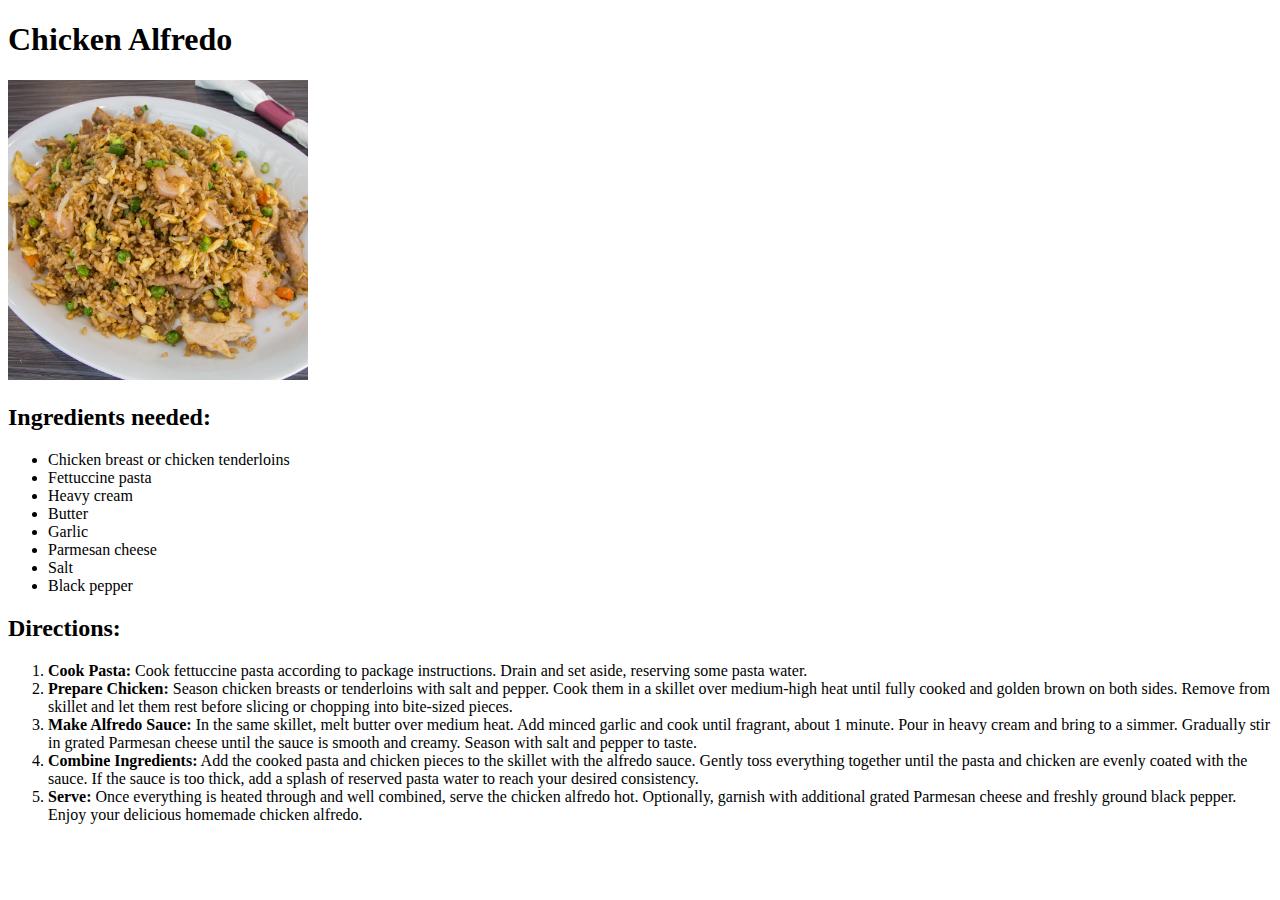
==== chicken-alfredo.html @ f503e26a "Finished Chicken Alfredo Sub-webpage + Finished Whole Site!" ====
<!DOCTYPE html>

<html>
    <head>
        <title>Chicken Alfredo</title>
        <meta charset="utf-8">
    </head>

    <body>
        <h1>Chicken Alfredo</h1>
        <img src = "images/Fried-Rice.jpg" height = "300" width = "300">
        <h2>Ingredients needed:</h2>
            <ul>
                <li>Chicken breast or chicken tenderloins</li>
                <li>Fettuccine pasta</li>
                <li>Heavy cream</li>
                <li>Butter</li>
                <li>Garlic</li>
                <li>Parmesan cheese</li>
                <li>Salt</li>
                <li>Black pepper</li>
            </ul>
        <h2>Directions:</h2>
        <ol>
            <li><strong>Cook Pasta:</strong> Cook fettuccine pasta according to package instructions. Drain and set aside, reserving some pasta water.</li>
            <li><strong>Prepare Chicken:</strong> Season chicken breasts or tenderloins with salt and pepper. Cook them in a skillet over medium-high heat until fully cooked and golden brown on both sides. Remove from skillet and let them rest before slicing or chopping into bite-sized pieces.</li>
            <li><strong>Make Alfredo Sauce:</strong> In the same skillet, melt butter over medium heat. Add minced garlic and cook until fragrant, about 1 minute. Pour in heavy cream and bring to a simmer. Gradually stir in grated Parmesan cheese until the sauce is smooth and creamy. Season with salt and pepper to taste.</li>
            <li><strong>Combine Ingredients:</strong> Add the cooked pasta and chicken pieces to the skillet with the alfredo sauce. Gently toss everything together until the pasta and chicken are evenly coated with the sauce. If the sauce is too thick, add a splash of reserved pasta water to reach your desired consistency.</li>
            <li><strong>Serve:</strong> Once everything is heated through and well combined, serve the chicken alfredo hot. Optionally, garnish with additional grated Parmesan cheese and freshly ground black pepper. Enjoy your delicious homemade chicken alfredo.</li>
        </ol>   
    </body>

</html>
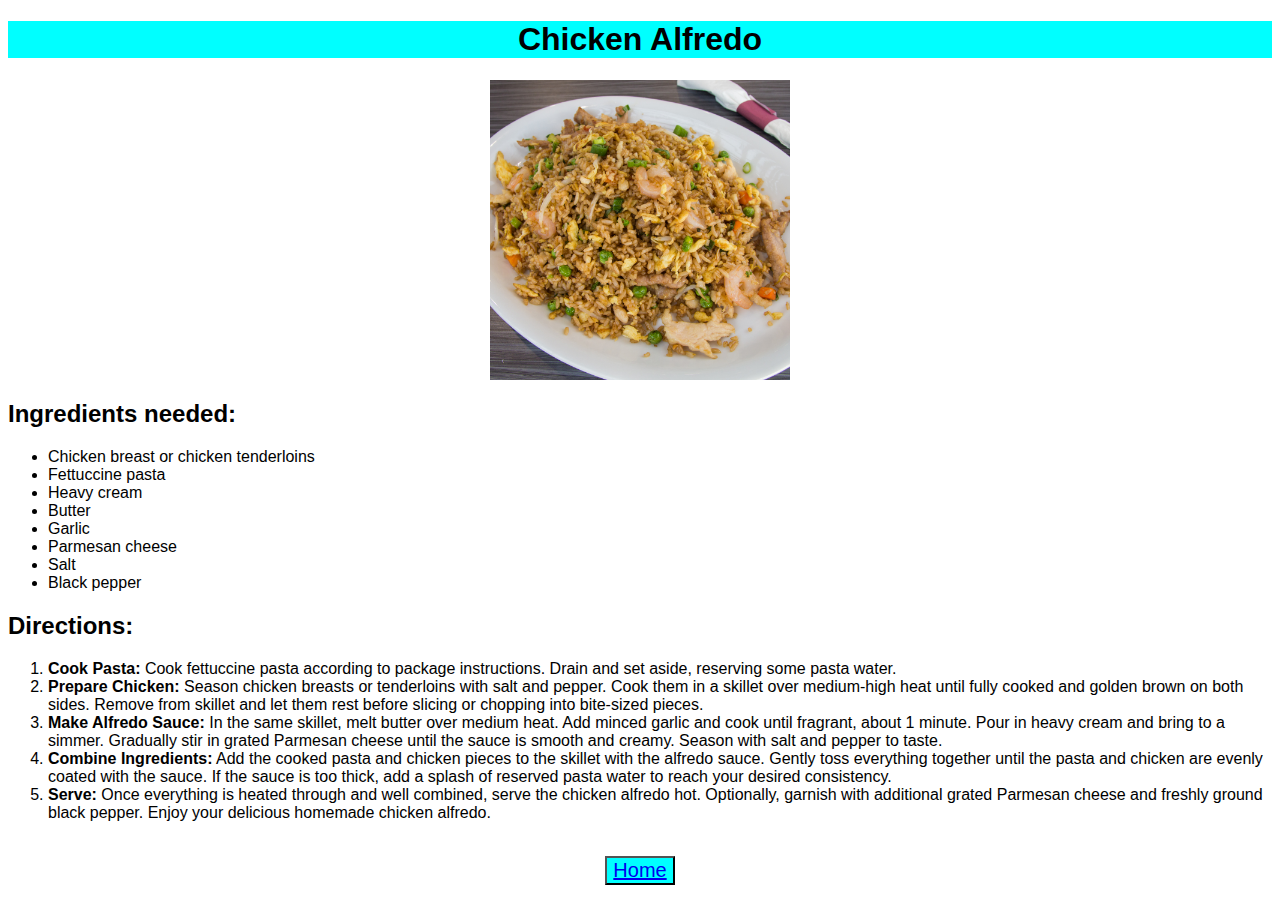
==== commit c3c68ac1: "CSS Added + Home Page Button Added" ====
--- a/chicken-alfredo.html
+++ b/chicken-alfredo.html
@@ -4,10 +4,11 @@
     <head>
         <title>Chicken Alfredo</title>
         <meta charset="utf-8">
+        <link rel="stylesheet" href="./style.css">
     </head>
 
     <body>
-        <h1>Chicken Alfredo</h1>
+        <h1 class="Header SubPageHeader">Chicken Alfredo</h1>
         <img src = "images/Fried-Rice.jpg" height = "300" width = "300">
         <h2>Ingredients needed:</h2>
             <ul>
@@ -28,6 +29,8 @@
             <li><strong>Combine Ingredients:</strong> Add the cooked pasta and chicken pieces to the skillet with the alfredo sauce. Gently toss everything together until the pasta and chicken are evenly coated with the sauce. If the sauce is too thick, add a splash of reserved pasta water to reach your desired consistency.</li>
             <li><strong>Serve:</strong> Once everything is heated through and well combined, serve the chicken alfredo hot. Optionally, garnish with additional grated Parmesan cheese and freshly ground black pepper. Enjoy your delicious homemade chicken alfredo.</li>
         </ol>   
+        <br>
+        <button id="homebutton"><a href="index.html">Home</a></button>
     </body>
 
 </html>--- a/style.css
+++ b/style.css
@@ -0,0 +1,37 @@
+* {
+    font-family: Verdana, Geneva, Tahoma, sans-serif;
+}
+
+.Header {
+    font-weight: bolder;
+    text-align: center;
+}
+
+#MainWebsiteHeader {
+    font-size: 50px;
+    background-color: aqua;
+}
+
+.SubPageHeader {
+    background-color: aqua;
+}
+
+img {
+    display: block;
+    margin-left: auto;
+    margin-right: auto;
+}
+
+p {
+    text-align: center;
+}
+
+#homebutton {
+    color: black;
+    background-color: aqua;
+    font-size: 20px;
+    margin-left: auto;
+    margin-right: auto;
+    display: block;
+}
+
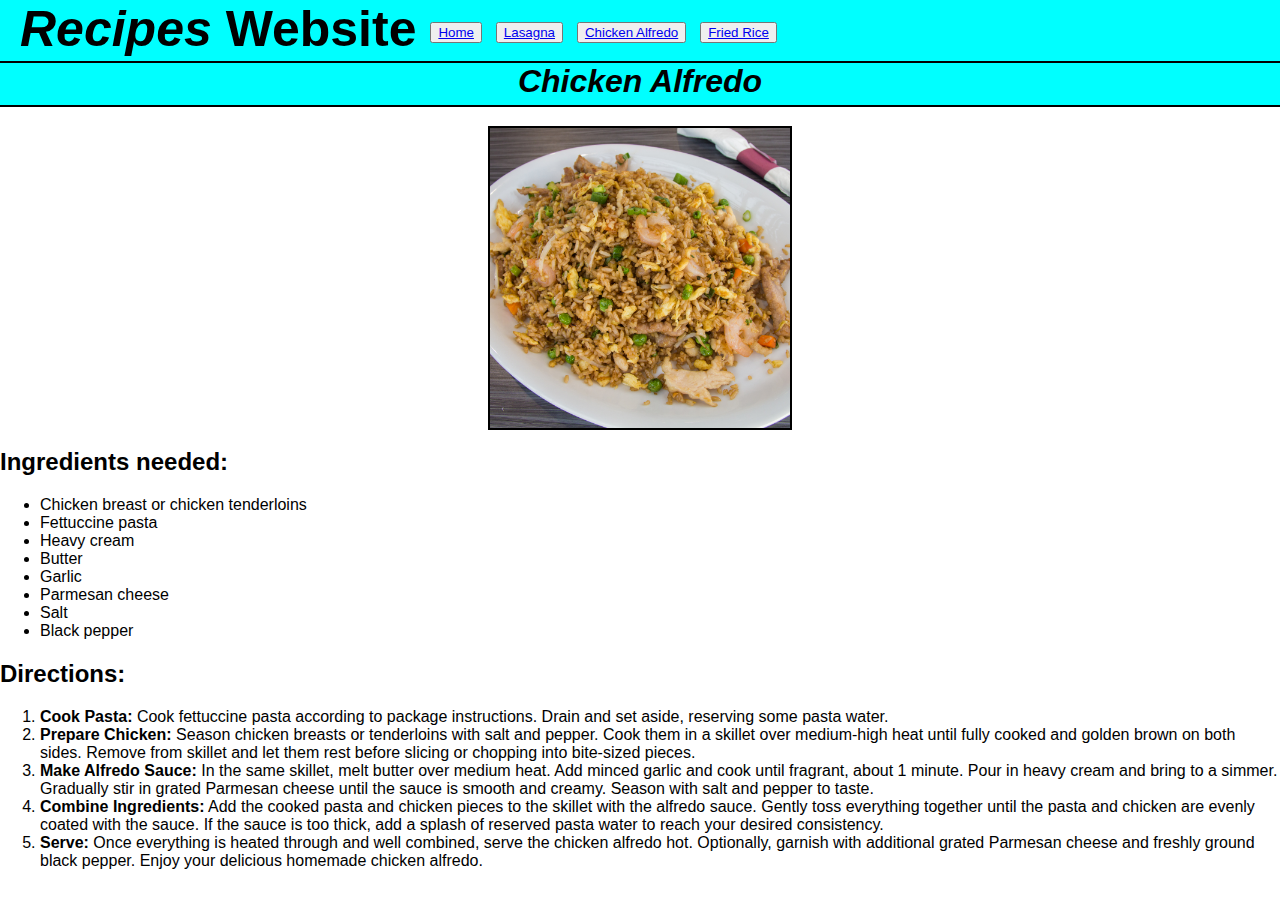
==== commit a502b02d: "Design Overhaul Finished (Menu Added with functional buttons)" ====
--- a/chicken-alfredo.html
+++ b/chicken-alfredo.html
@@ -8,8 +8,17 @@
     </head>
 
     <body>
+        <h1 class="Header" id="MainWebsiteHeader"><em>Recipes</em> Website <button class="headerbuttons"><a href="index.html">Home</a></button> 
+            <button class="headerbuttons"><a href="./lasgana.html">Lasagna</a></button> 
+            <button class="headerbuttons"><a href="./chicken-alfredo.html">Chicken Alfredo</a></button> 
+            <button class="headerbuttons"><a href="./fried-rice.html">Fried Rice</a></button></h1>
+        
         <h1 class="Header SubPageHeader">Chicken Alfredo</h1>
+        
+        
         <img src = "images/Fried-Rice.jpg" height = "300" width = "300">
+        
+
         <h2>Ingredients needed:</h2>
             <ul>
                 <li>Chicken breast or chicken tenderloins</li>
@@ -29,8 +38,6 @@
             <li><strong>Combine Ingredients:</strong> Add the cooked pasta and chicken pieces to the skillet with the alfredo sauce. Gently toss everything together until the pasta and chicken are evenly coated with the sauce. If the sauce is too thick, add a splash of reserved pasta water to reach your desired consistency.</li>
             <li><strong>Serve:</strong> Once everything is heated through and well combined, serve the chicken alfredo hot. Optionally, garnish with additional grated Parmesan cheese and freshly ground black pepper. Enjoy your delicious homemade chicken alfredo.</li>
         </ol>   
-        <br>
-        <button id="homebutton"><a href="index.html">Home</a></button>
     </body>
 
 </html>--- a/style.css
+++ b/style.css
@@ -10,28 +10,46 @@
 #MainWebsiteHeader {
     font-size: 50px;
     background-color: aqua;
+    display: block;
+    margin: 0;
+    margin-bottom: 0px;
+    padding-bottom: 3px;
+    padding-left: 20px;
+    border-bottom: 2px solid black;
+    text-align: left;
+}
+
+.headerbuttons {
+ vertical-align: middle;
 }
 
 .SubPageHeader {
     background-color: aqua;
+    margin-top: 0px;
+    border-top: 0px;
+    padding-bottom: 5px;
+    border-bottom: 2px solid black;
+    font-style: italic;
 }
 
 img {
     display: block;
     margin-left: auto;
     margin-right: auto;
+    outline: 2px solid black;
 }
+
+#HomeTopImage {
+    margin-top: 10px;
+}
+
 
 p {
     text-align: center;
 }
 
-#homebutton {
-    color: black;
-    background-color: aqua;
-    font-size: 20px;
-    margin-left: auto;
-    margin-right: auto;
-    display: block;
+body {
+    margin-top: 0px;
+    margin-left: 0px;
+    margin-right: 0px;
 }
-
